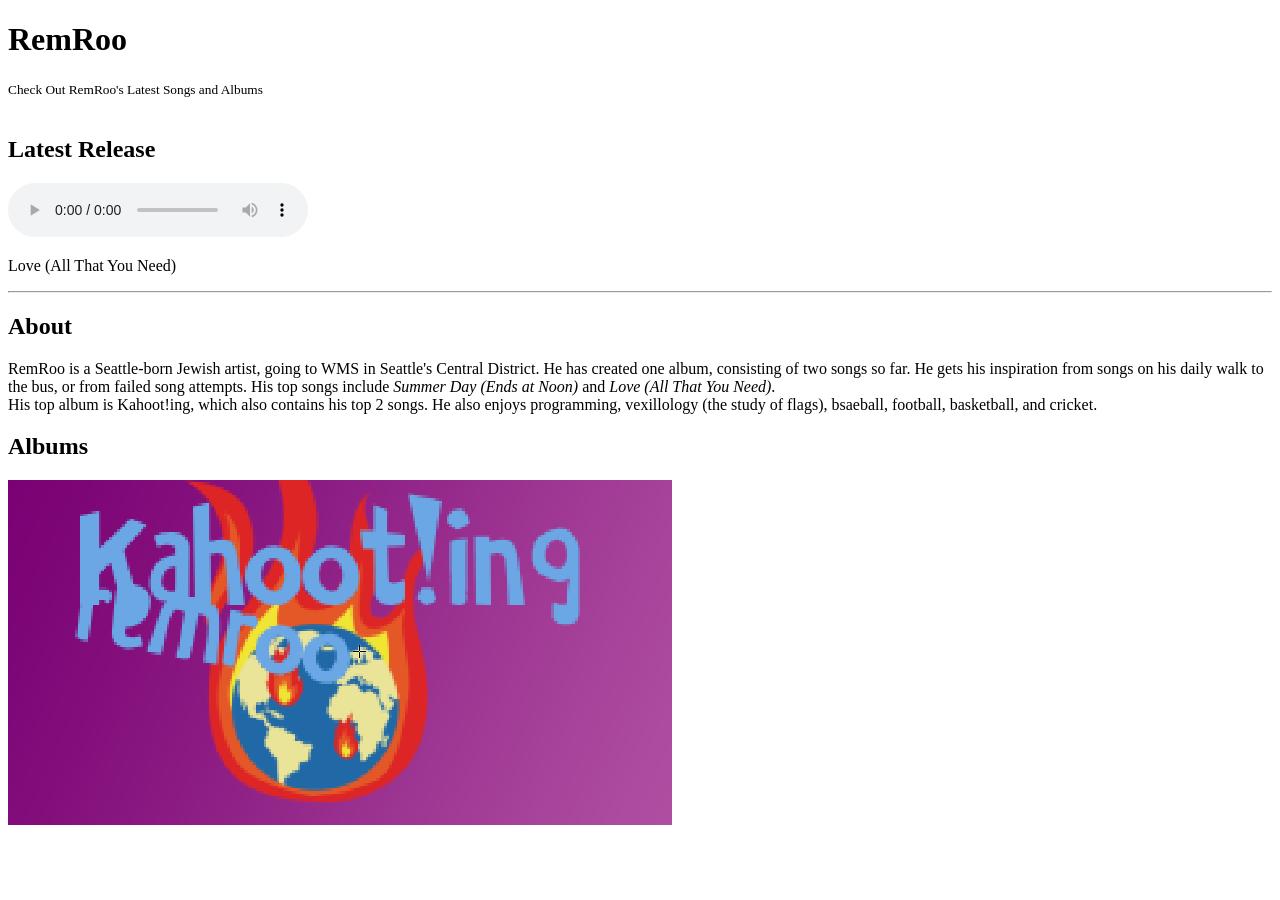
==== index.html @ fb880d79 "Create index.html" ====
<!DOCTYPE html>
<html>
<head>
  <title>RemRooOfficial</title>
  <link rel="stylesheet" href="style.css" />
</head>
<body>
  <h1 id="remroo">RemRoo</h1>
  <small>Check Out RemRoo's Latest Songs and Albums</small>
  <br><br>
  <h2>Latest Release</h2>
  <audio controls>
  <source src="audio-file.mp3" type="audio/mpeg">
  Your browser does not support the audio element.
  </audio>
  <p class="song-name">Love (All That You Need)</p>
  <hr>
  <h2>About</h2>
  <p>RemRoo is a Seattle-born Jewish artist, going to WMS in Seattle's Central District. He has created one album, consisting of two songs so far. He gets his inspiration from songs on his daily walk to the bus, or from failed song attempts. His top songs include <i>Summer Day (Ends at Noon)</i> and <i>Love (All That You Need)</i>. <br>His top album is Kahoot!ing, which also contains his top 2 songs. He also enjoys programming, vexillology (the study of flags), bsaeball, football, basketball, and cricket.</p>
  <h2>Albums</h2>
  <a href="kahooting.html"><img src="Kahoot!ing.png" alt="Kahoot!ing Album Cover"></a>

  <script src="script.js"></script>
</body>
</html>
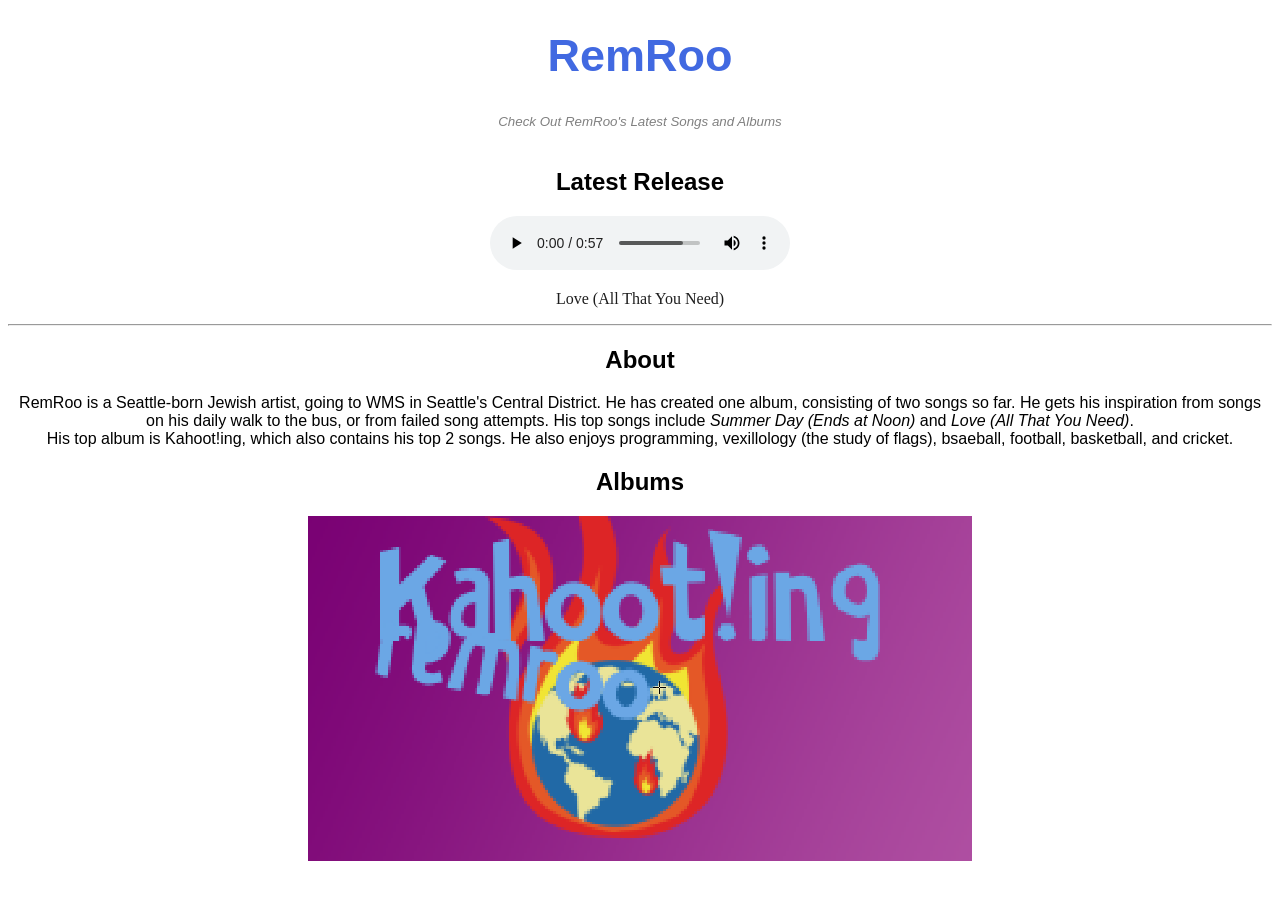
==== commit f17726f9: "Update index.html" ====
--- a/index.html
+++ b/index.html
@@ -10,7 +10,7 @@
   <br><br>
   <h2>Latest Release</h2>
   <audio controls>
-  <source src="audio-file.mp3" type="audio/mpeg">
+  <source src="Love.mp3" type="audio/mpeg">
   Your browser does not support the audio element.
   </audio>
   <p class="song-name">Love (All That You Need)</p>
--- a/style.css
+++ b/style.css
@@ -0,0 +1,25 @@
+body {
+  font-family: Verdana, Geneva, Tahoma, sans-serif;
+  text-align: center;
+}
+#remroo {
+  font-size: 45px;
+  color: royalblue;
+  transform: scale(1);
+  transition-duration: 2s;
+}
+#remroo:hover {
+  transform: scale(1.5);
+  transition-duration: 2s;
+}
+small {
+  font-style: italic;
+  color: grey;
+}
+.song-name {
+  font-family: Cambria, Cochin, Georgia, Times, 'Times New Roman', serif;
+  color: rgb(30, 30, 30);
+}
+p {
+  font-family: 'Lucida Sans', 'Lucida Sans Regular', 'Lucida Grande', 'Lucida Sans Unicode', Geneva, Verdana, sans-serif;
+}
